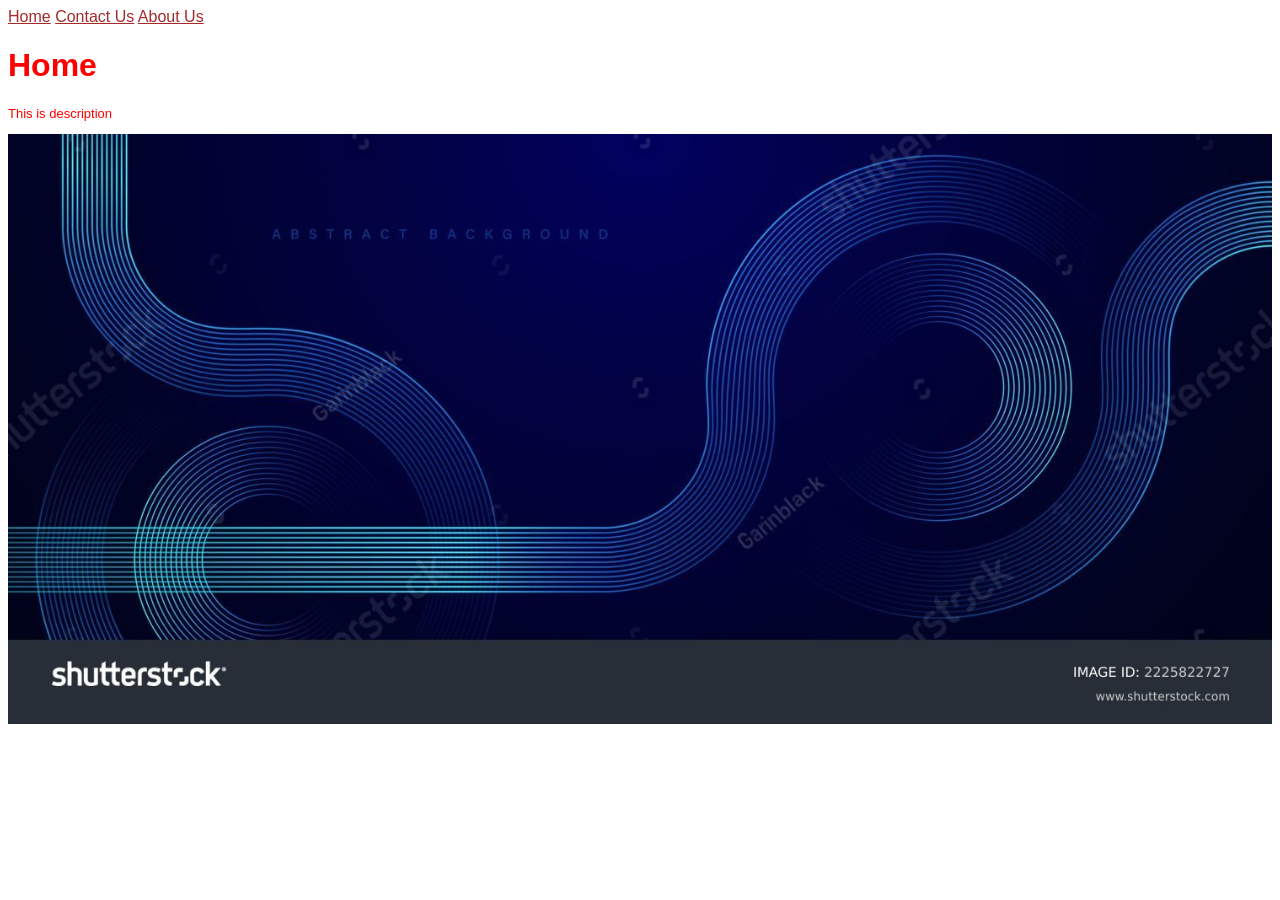
==== index.html @ 071db029 "initial" ====
<!DOCTYPE html>
<html lang="en">
<head>
    <meta charset="UTF-8">
    <meta name="viewport" content="width=device-width, initial-scale=1.0">
    <title>CSS Intro</title>
    <link rel="stylesheet" href="./index.css" type="text/css"/>
</head>
<body>
    <!-- <div>
        <h1 class="text">Main Heading</h1>
        <p class="text">External CSS paragraph</p>
        <p id="paragraph-1">Paragraph with ID</p>

        <div class="sub-section">
            <p>This is paragraph 1 of sub sectoion</p>
            <p>This is paragraph 2 of sub sectoion</p>
            <div>
                <p>This is paragraph 3 of sub sectoion</p>
            </div>
        </div>

        <div class="sibling-selector">
            <p class="paragraph-1">Paragraph 1 of Sibling Selector</p>
            <p>Paragraph 2 of Sibling Selector</p>
            <p>Paragraph 3 of Sibling Selector</p>
            <div>
                <p>Paragraph 4 of Sibling Selector</p>
            </div>
        </div>
    </div> -->

<div class="nav-container">
    <a href="./index.html">Home</a>
    <a href="./contact-us.html">Contact Us</a>
    <a href="./about-us.html">About Us</a>
</div>

<div class="main-container">
    <h1>Home</h1>
    <p>This is description</p>
</div>

<img src="./images/cover.jpg" class="cover"/>

</body>
</html>
---- index.css ----
* {
   font-family: Verdana, Geneva, Tahoma, sans-serif; 
}

p {
    font-size: small ;
}

/* .text {
    color: blue ;
}

#paragraph-1 {
    color: red;
} */

/* .sub-section p {
    color: yellowgreen;
}

.paragraph-1~p{
    color: darkcyan;
} */

.nav-container > a {
    color: brown;
}

.main-container > h1, p {
    color: red;
}

.cover {
    width: 100%;
}
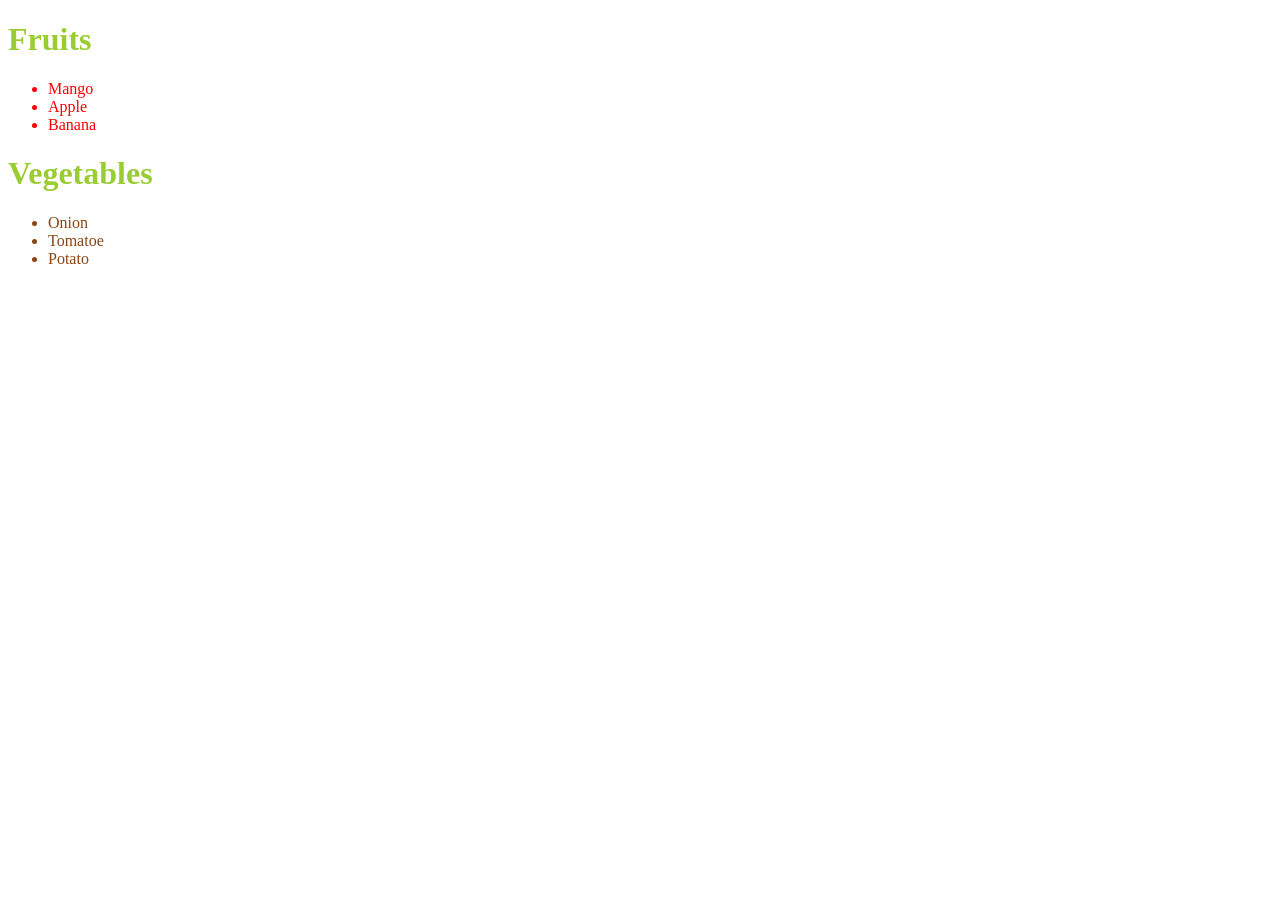
==== commit 3f4507b6: "Learnt css specificity" ====
--- a/index.html
+++ b/index.html
@@ -1,11 +1,13 @@
 <!DOCTYPE html>
 <html lang="en">
+
 <head>
     <meta charset="UTF-8">
     <meta name="viewport" content="width=device-width, initial-scale=1.0">
     <title>CSS Intro</title>
-    <link rel="stylesheet" href="./index.css" type="text/css"/>
+    <link rel="stylesheet" href="./index.css" type="text/css" />
 </head>
+
 <body>
     <!-- <div>
         <h1 class="text">Main Heading</h1>
@@ -29,7 +31,7 @@
             </div>
         </div>
     </div> -->
-
+    <!-- 
 <div class="nav-container">
     <a href="./index.html">Home</a>
     <a href="./contact-us.html">Contact Us</a>
@@ -39,9 +41,42 @@
 <div class="main-container">
     <h1>Home</h1>
     <p>This is description</p>
-</div>
+</div> -->
 
-<img src="./images/cover.jpg" class="cover"/>
+    <!-- <img src="./images/cover.jpg" class="cover"/> -->
 
+    <!-- <h1>Heading outside div</h1>
+<div>
+    <h1>Specificity</h1>
+    <h1>This <span>css</span> class</h1>
+    <p>This is <span>css</span> class 2</p>
+    <p class="paragraph">This is <span>css</span> class 3</p>
+    <p id="paragraph-id" class="paragraph">This is <span>css</span> class 4</p>
+    <div id="container">
+        <p></p>
+        <div>
+            <p></p>
+        </div>
+    </div>
+</div> -->
+
+    <div class="container">
+
+        <h1>Fruits</h1>
+        <ul>
+            <li>Mango</li>
+            <li>Apple</li>
+            <li>Banana</li>
+        </ul>
+
+        <h1>Vegetables</h1>
+
+        <ul class="vegetables">
+            <li>Onion</li>
+            <li>Tomatoe</li>
+            <li>Potato</li>
+        </ul>
+    </div>
 </body>
+
 </html>
--- a/index.css
+++ b/index.css
@@ -1,11 +1,38 @@
-* {
-   font-family: Verdana, Geneva, Tahoma, sans-serif; 
+/* * {
+   font-family: Verdana, Geneva, Tahoma, sans-serif;
+   color: red;
 }
 
 p {
     font-size: small ;
 }
 
+h1{
+    color: green
+}
+
+div > h1 {
+    color: purple
+}
+
+span {
+    color: blue !important;
+}
+
+p > span {
+    color: yellow !important;
+}
+
+.paragraph > span {
+    color: brown !important;
+}
+
+#paragraph-id > span {
+    color: gray;
+} */
+/* p >span {
+    color: yellow;
+} */
 /* .text {
     color: blue ;
 }
@@ -22,7 +49,7 @@
     color: darkcyan;
 } */
 
-.nav-container > a {
+/* .nav-container > a {
     color: brown;
 }
 
@@ -32,4 +59,29 @@
 
 .cover {
     width: 100%;
+} */
+
+* {
+    color: green;
+}
+
+ul>li {
+    color: red;
+}
+
+.vegetables>li {
+    color: purple;
+}
+
+
+.vegetables>li {
+    color: saddlebrown;
+}
+
+.container {
+    color: yellowgreen;
+}
+
+h1 {
+    color: inherit;
 }
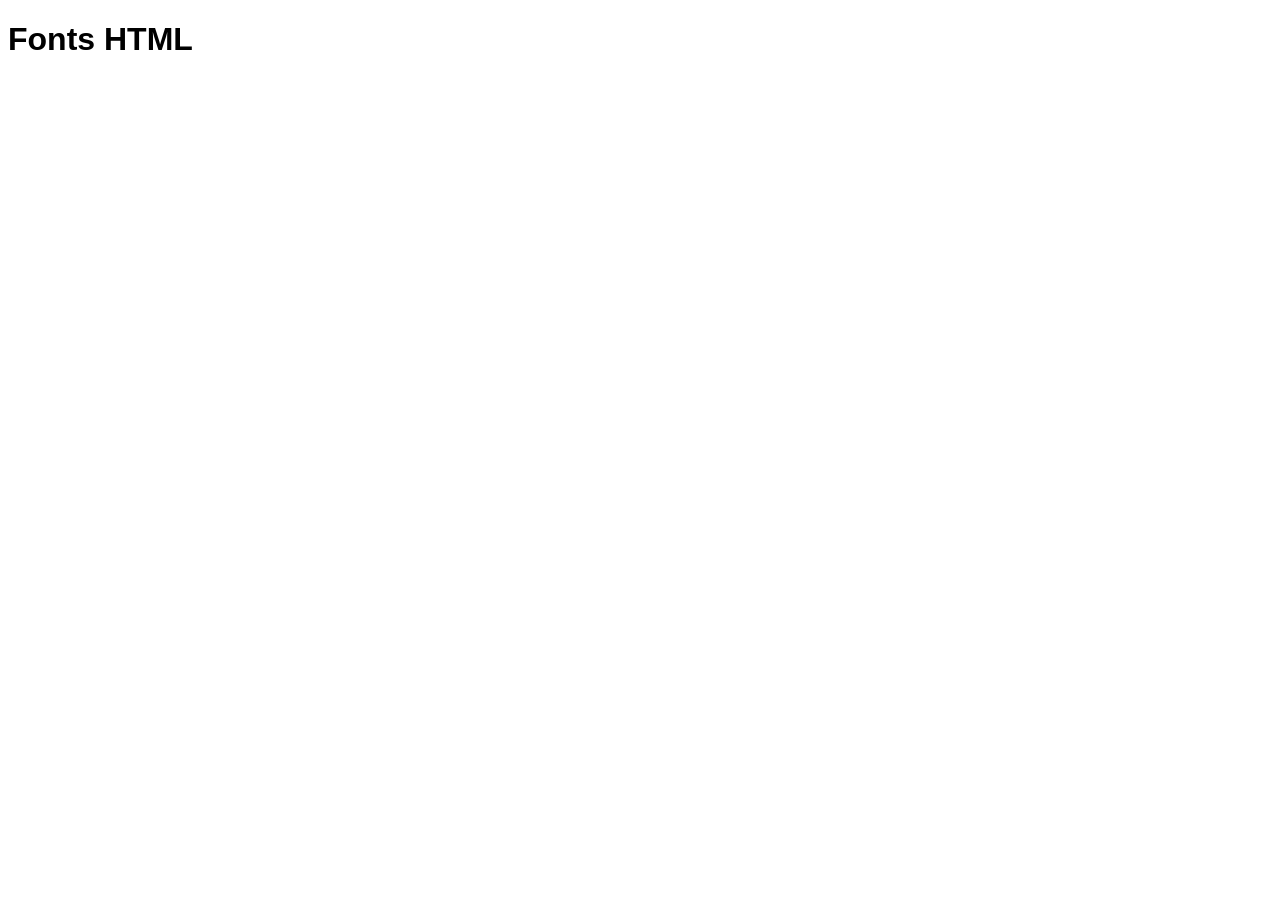
==== commit 7291f797: "Learnt colors and font-family with font-size" ====
--- a/index.html
+++ b/index.html
@@ -60,7 +60,7 @@
     </div>
 </div> -->
 
-    <div class="container">
+    <!-- <div class="container">
 
         <h1>Fruits</h1>
         <ul>
@@ -76,7 +76,56 @@
             <li>Tomatoe</li>
             <li>Potato</li>
         </ul>
-    </div>
+
+        <div>
+            <p class="descendent">
+                Descendent <span>selector Part 1</span>
+            </p>
+            <p>
+                Descendent <span>selector Part 2</span>
+            </p>
+            <p>
+                Descendent <span>selector Part 2</span>
+            </p>
+        </div>
+    </div> -->
+
+
+
+    <!-- <div class="container">
+
+    </div> -->
+
+
+    <!-- <h1>PH Scale</h1>
+    <div class="forteen">14.0 VERY ALKALINE</div>
+    <div class="thirteen">13.0</div>
+    <div class="twelve">12.0</div>
+    <div class="eleven">11.0</div>
+    <div class="ten">10.0</div>
+    <div class="nine">9.0</div>
+    <div class="eight">8.0</div>
+    <div class="seven">Neutral</div>
+    <div class="six">6.0</div>
+    <div class="five">5.0</div>
+    <div class="four">4.0</div>
+    <div class="three">3.0</div>
+    <div class="two">2.0</div>
+    <div class="one">1.0</div>
+    <div class="zero">0.0 VERY ACIDIC</div> -->
+
+
+<div class="font-container">
+    <h1 class="main-heading">Fonts HTML</h1>
+</div>
+
+
+
+
+
+
+
+
 </body>
 
 </html>
--- a/index.css
+++ b/index.css
@@ -60,7 +60,7 @@
 .cover {
     width: 100%;
 } */
-
+/* 
 * {
     color: green;
 }
@@ -84,4 +84,83 @@
 
 h1 {
     color: inherit;
+} */
+
+
+/* .descendent~p {
+    color: darkgrey;
+} */
+/* 
+div {
+    height: 50px;
+    width: 100%;
+    align-content: center;
+    color: white;
+}
+
+.forteen {
+    background-color: rgba(0, 0, 255, 0.7); 
+}
+
+.thirteen{
+    background-color: rgba(0, 0, 255, 0.6 ); 
+}
+
+.twelve {
+    background-color: rgba(0, 0, 255, 0.5); 
+}
+
+.eleven {
+    background-color: rgba(0, 0, 255, 0.4); 
+}
+
+.ten {
+    background-color: rgba(0, 0, 255, 0.3); 
+}
+
+.nine {
+    background-color: rgba(0, 0, 255, 0.2); 
+}
+.eight {
+    background-color: rgba(0, 0, 255, 0.1); 
+}
+
+.seven {
+    background-color: palegreen;
+}
+
+.six {
+    background-color: rgba(255, 0, 0, 0.1);
+}
+
+.five {
+    background-color: rgba(255, 0, 0, 0.2);
+}
+
+.four {
+    background-color: rgba(255, 0, 0, 0.3);
+}
+
+.three {
+    background-color: rgba(255, 0, 0, 0.4);
+}
+
+.two {
+    background-color: rgba(255, 0, 0, 0.5);
+}
+
+.one {
+    background-color: rgba(255, 0, 0, 0.6);
+}
+
+.zero {
+    background-color: rgba(255, 0, 0, 0.7);
+} */
+
+.font-container {
+    font-size: 32px;
+}
+.main-heading {
+    font-family: 'Segoe UI', Tahoma, Geneva, Verdana, sans-serif;
+    font-size: 100%;
 }
